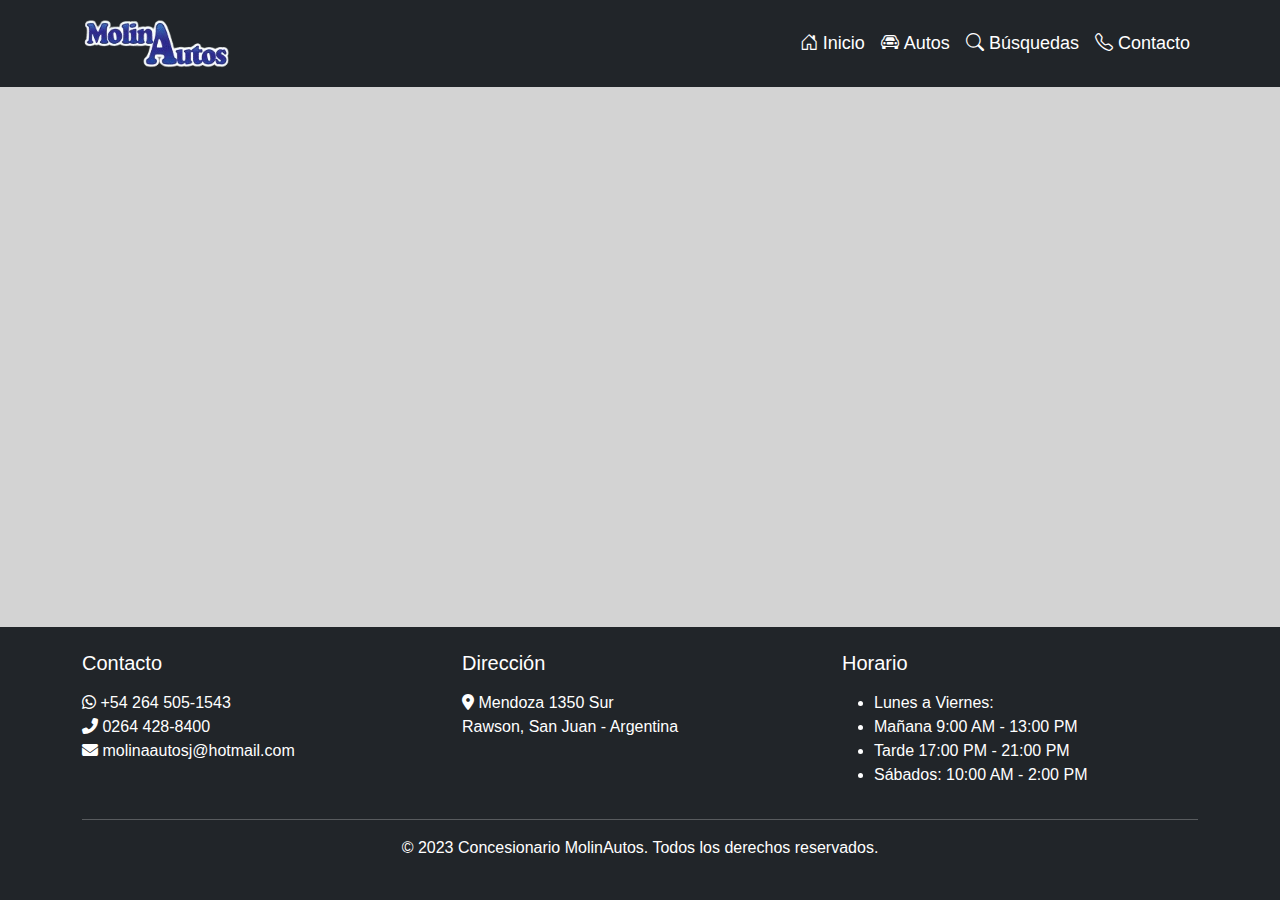
==== busqueda.html @ a7dfe0cb "first commit" ====
<!DOCTYPE html>
<html lang="es">
<head>
    <meta charset="UTF-8">
    <meta name="viewport" content="width=device-width, initial-scale=1.0">
    <title>MolinAutos - Concesionario de Confianza</title>
    <link href="https://cdn.jsdelivr.net/npm/bootstrap@5.3.0/dist/css/bootstrap.min.css" rel="stylesheet">
    <link href="https://cdn.jsdelivr.net/npm/bootstrap-icons@1.7.2/font/bootstrap-icons.css" rel="stylesheet">
    <link href="styles.css" rel="stylesheet">

    <link rel="stylesheet" href="https://cdnjs.cloudflare.com/ajax/libs/font-awesome/6.2.0/css/all.min.css">
    
</head>
<body>
    <header>
        <nav class="navbar navbar-expand-lg navbar-dark bg-dark">
            <div class="container">
                <a class="navbar-brand" href="index.html">
                    <img src="img/logo-removebg-preview (2).png" alt="MolinAutos Logo" width="150" height="auto">
                </a>
                <button class="navbar-toggler" type="button" data-bs-toggle="collapse" data-bs-target="#navbarNav" aria-controls="navbarNav" aria-expanded="false" aria-label="Toggle navigation">
                    <span class="navbar-toggler-icon"></span>
                </button>
                <div class="collapse navbar-collapse" id="navbarNav">
                    <ul class="navbar-nav ms-auto">
                        <li class="nav-item">
                            <a class="nav-link" href="index.html"><i class="bi bi-house-door" aria-hidden="true"></i> <span>Inicio</span></a>
                        </li>
                        <li class="nav-item">
                            <a class="nav-link" href="autos.html"><i class="bi bi-car-front" aria-hidden="true"></i> <span>Autos</span></a>
                        </li>
                        <li class="nav-item">
                            <a class="nav-link" href="busqueda.html"><i class="bi bi-search" aria-hidden="true"></i> <span>Búsquedas</span></a>
                        </li>
                        <li class="nav-item">
                            <a class="nav-link" href="contacto.html"><i class="bi bi-telephone" aria-hidden="true"></i> <span>Contacto</span></a>
                        </li>
                    </ul>
                </div>
            </div>
        </nav>
    </header>

    <main>
    </main>

    <footer class="bg-dark text-white py-4">
        <div class="container">
          <div class="row">
            <div class="col-md-4 mb-3 mb-md-0">
              <h3>Contacto</h3>
              <ul class="list-unstyled">
                <li><a href="https://wa.me/5492645051543" class="text-white"><i class="fab fa-whatsapp"></i> +54 264 505-1543</a></li>
                <li><a href="tel:02644288400" class="text-white"><i class="fas fa-phone-alt"></i> 0264 428-8400</a></li>
                <li><a href="mailto:molinaautosj@hotmail.com" class="text-white"><i class="fas fa-envelope"></i> molinaautosj@hotmail.com</a></li>
              </ul>
            </div>
            <div class="col-md-4 mb-3 mb-md-0">
              <h3>Dirección</h3>
              <address>
                <i class="fas fa-map-marker-alt"></i>
                Mendoza 1350 Sur<br>
                Rawson, San Juan - Argentina
              </address>
            </div>
            <div class="col-md-4">
              <h3>Horario</h3>
              <ul>
                <li>Lunes a Viernes:</li>
                <li>Mañana 9:00 AM - 13:00 PM</li>
                <li>Tarde 17:00 PM - 21:00 PM</li>
                <li>Sábados: 10:00 AM - 2:00 PM</li>
              </ul>
            </div>
          </div>
          <hr>
          <div class="text-center mt-3">
            <p>&copy; 2023 Concesionario MolinAutos. Todos los derechos reservados.</p>
          </div>
        </div>
      </footer>

    <script src="https://cdn.jsdelivr.net/npm/bootstrap@5.3.0/dist/js/bootstrap.bundle.min.js"></script>
</body>
</html>
---- styles.css ----
body {
    display: flex;
    flex-direction: column;
    min-height: 100vh;
    background-color:#d3d3d3 ;
    font-family: Arial, sans-serif
}

main {
    flex: 1;
}

.navbar-nav .nav-link {
    font-size: 18px;
    display: flex;
    align-items: center;
    transition: color 0.3s ease;
    color:white
}

.navbar-nav .nav-link i {
    margin-right: 5px;
}

.navbar-nav .nav-link:hover {
    color: #1971c2;
}

.navbar-nav .nav-link i {
    margin-right: 5px;
}

.carousel-item {
    height: 60vh;
    max-height: 600px;
}

.carousel-caption h2 {
    font-size: 25px;
    margin-bottom: 0.5rem;
}

.carousel-item img {
    width: 100%;
    height: 100%;
    object-fit: cover;
    object-position: center;
}

.carousel-caption {
    width: 100%;
    background-color: rgba(0, 0, 0, 0.6);
    padding: 20px;
    bottom: 0;
    left: 0;
}

.titulo  {
    padding-top: 4px;
}

.titulo h1 {
    color: #333;
    font-size: 3rem;
    font-weight: bold;
}

.actions .btn {
    background-color: #1971c2;
    border-color: #1971c2;
}

.btn-lg {
    padding: 0.75rem 1.5rem;
    font-size: 1.1rem;
    transition: background-color 0.3s ease, transform 0.3s ease;
}

.btn-lg:hover {
    transform: translateY(-2px);
}

.card {
    box-shadow: 0 4px 8px rgba(0,0,0,0.1);
    transition: box-shadow 0.3s ease;
}

.location .card-body{
    color: white ;
    background-color:  #1971c2;
}
.card:hover {
    box-shadow: 0 8px 16px rgba(0,0,0,0.2);
}

.card-title {
    font-size: 1.75rem;
    line-height: 1.5;
    color: #ffffff;
    margin-bottom: 1rem;
}

.about-us .card-title{
    font-size: 1.75rem;
    line-height: 1.5;
    color: #000000;
    margin-bottom: 1rem;
}

.card-text {
    font-size: 1rem;
    line-height: 1.6;
    color: #555;
}


footer {
    background-color: #343a40;
}

footer h3 {
    color: #fff;
    font-size: 1.25rem;
    margin-bottom: 1rem;
}

footer a {
    color: #fff;
    text-decoration: none;
    transition: color 0.3s ease;
}

footer a:hover {
    color: #007bff;
    text-decoration: underline;
}


@media (max-width: 768px) {
    .carousel-item {
        height: 40vh;
    }

    .card-img-top {
        height: 200px;
    }

    .titulo h1 {
        font-size: 2rem;
    }

    .card-title {
        font-size: 1.5rem;
    }

    .card-text {
        font-size: 0.9rem;
    }

    .btn-lg {
        padding: 0.5rem 1rem;
        font-size: 1rem;
    }
}
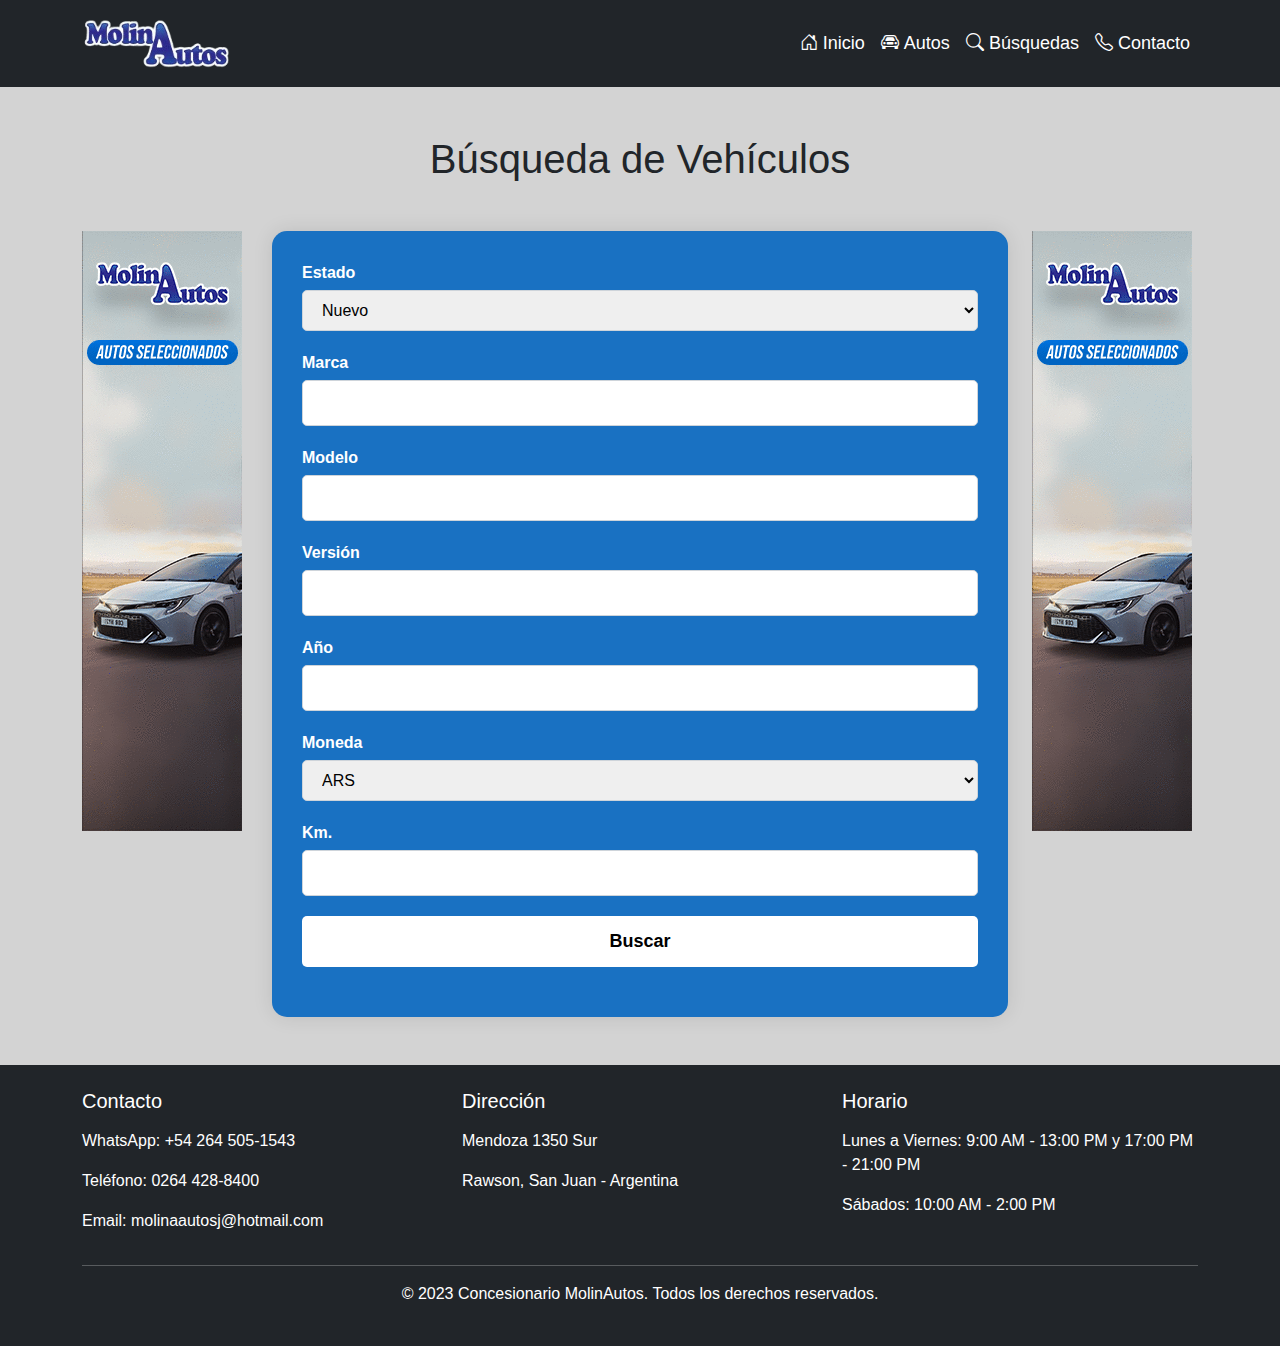
==== commit 09ae5fb2: "Añadimos autos, busqueda y contacto" ====
--- a/busqueda.html
+++ b/busqueda.html
@@ -3,13 +3,11 @@
 <head>
     <meta charset="UTF-8">
     <meta name="viewport" content="width=device-width, initial-scale=1.0">
-    <title>MolinAutos - Concesionario de Confianza</title>
+    <title>MolinAutos - Búsqueda de Vehículos</title>
     <link href="https://cdn.jsdelivr.net/npm/bootstrap@5.3.0/dist/css/bootstrap.min.css" rel="stylesheet">
     <link href="https://cdn.jsdelivr.net/npm/bootstrap-icons@1.7.2/font/bootstrap-icons.css" rel="stylesheet">
     <link href="styles.css" rel="stylesheet">
-
-    <link rel="stylesheet" href="https://cdnjs.cloudflare.com/ajax/libs/font-awesome/6.2.0/css/all.min.css">
-    
+    <link href="busqueda.css" rel="stylesheet">
 </head>
 <body>
     <header>
@@ -30,7 +28,7 @@
                             <a class="nav-link" href="autos.html"><i class="bi bi-car-front" aria-hidden="true"></i> <span>Autos</span></a>
                         </li>
                         <li class="nav-item">
-                            <a class="nav-link" href="busqueda.html"><i class="bi bi-search" aria-hidden="true"></i> <span>Búsquedas</span></a>
+                            <a class="nav-link active" href="busquedas.html"><i class="bi bi-search" aria-hidden="true"></i> <span>Búsquedas</span></a>
                         </li>
                         <li class="nav-item">
                             <a class="nav-link" href="contacto.html"><i class="bi bi-telephone" aria-hidden="true"></i> <span>Contacto</span></a>
@@ -42,44 +40,87 @@
     </header>
 
     <main>
+        <div class="container my-5">
+            <h1 class="text-center mb-5">Búsqueda de Vehículos</h1>
+            <div class="row justify-content-center">
+                <div class="col-lg-2 d-none d-lg-block">
+                    <img src="img\images.gif?height=600&width=160" alt="GIF izquierdo" class="img-fluid sticky-top" style="top: 20px;">
+                </div>
+                <div class="col-lg-8">
+                    <form id="busqueda-form" class="busqueda-form">
+                        <div class="form-group">
+                            <label for="estado">Estado</label>
+                            <select type="text" id="estado" name="estado" required>
+                                <option value="nuevo">Nuevo</option>
+                                <option value="usado">Usado</option>
+                            </select>
+                        </div>
+                        <div class="form-group">
+                            <label for="marca">Marca</label>
+                            <input type="text" id="marca" name="marca" required>
+                        </div>
+                        <div class="form-group">
+                            <label for="modelo">Modelo</label>
+                            <input type="text" id="modelo" name="modelo" required>
+                        </div>
+                        <div class="form-group">
+                            <label for="version">Versión</label>
+                            <input type="text" id="version" name="version">
+                        </div>
+                        <div class="form-group">
+                            <label for="ano">Año</label>
+                            <input type="number" id="ano" name="ano" min="1900" max="2099" step="1" required>
+                        </div>
+                        <div class="form-group">
+                            <label for="moneda">Moneda</label>
+                            <select id="moneda" name="moneda" required>
+                                <option value="ARS">ARS</option>
+                                <option value="USD">USD</option>
+                            </select>
+                        </div>
+                        <div class="form-group">
+                            <label for="km">Km.</label>
+                            <input type="number" id="km" name="km" min="0" step="1" required>
+                        </div>
+                        <div class="form-group">
+                            <button type="submit" class="btn btn-primary">Buscar</button>
+                        </div>
+                    </form>
+                </div>
+                <div class="col-lg-2 d-none d-lg-block">
+                    <img src="img\images.gif?height=600&width=160" alt="GIF derecho" class="img-fluid sticky-top" style="top: 20px;">
+                </div>
+            </div>
+        </div>
     </main>
 
     <footer class="bg-dark text-white py-4">
         <div class="container">
-          <div class="row">
-            <div class="col-md-4 mb-3 mb-md-0">
-              <h3>Contacto</h3>
-              <ul class="list-unstyled">
-                <li><a href="https://wa.me/5492645051543" class="text-white"><i class="fab fa-whatsapp"></i> +54 264 505-1543</a></li>
-                <li><a href="tel:02644288400" class="text-white"><i class="fas fa-phone-alt"></i> 0264 428-8400</a></li>
-                <li><a href="mailto:molinaautosj@hotmail.com" class="text-white"><i class="fas fa-envelope"></i> molinaautosj@hotmail.com</a></li>
-              </ul>
+            <div class="row">
+                <div class="col-md-4 mb-3 mb-md-0">
+                    <h3>Contacto</h3>
+                    <p>WhatsApp: <a href="https://wa.me/5492645051543" class="text-white">+54 264 505-1543</a></p>
+                    <p>Teléfono: <a href="tel:02644288400" class="text-white">0264 428-8400</a></p>
+                    <p>Email: <a href="mailto:molinaautosj@hotmail.com" class="text-white">molinaautosj@hotmail.com</a></p>
+                </div>
+                <div class="col-md-4 mb-3 mb-md-0">
+                    <h3>Dirección</h3>
+                    <p>Mendoza 1350 Sur</p>
+                    <p>Rawson, San Juan - Argentina</p>
+                </div>
+                <div class="col-md-4">
+                    <h3>Horario</h3>
+                    <p>Lunes a Viernes: 9:00 AM - 13:00 PM y 17:00 PM - 21:00 PM</p>
+                    <p>Sábados: 10:00 AM - 2:00 PM</p>
+                </div>
             </div>
-            <div class="col-md-4 mb-3 mb-md-0">
-              <h3>Dirección</h3>
-              <address>
-                <i class="fas fa-map-marker-alt"></i>
-                Mendoza 1350 Sur<br>
-                Rawson, San Juan - Argentina
-              </address>
+            <hr>
+            <div class="text-center mt-3">
+                <p>&copy; 2023 Concesionario MolinAutos. Todos los derechos reservados.</p>
             </div>
-            <div class="col-md-4">
-              <h3>Horario</h3>
-              <ul>
-                <li>Lunes a Viernes:</li>
-                <li>Mañana 9:00 AM - 13:00 PM</li>
-                <li>Tarde 17:00 PM - 21:00 PM</li>
-                <li>Sábados: 10:00 AM - 2:00 PM</li>
-              </ul>
-            </div>
-          </div>
-          <hr>
-          <div class="text-center mt-3">
-            <p>&copy; 2023 Concesionario MolinAutos. Todos los derechos reservados.</p>
-          </div>
         </div>
-      </footer>
+    </footer>
 
     <script src="https://cdn.jsdelivr.net/npm/bootstrap@5.3.0/dist/js/bootstrap.bundle.min.js"></script>
 </body>
-</html>+</html>
--- a/busqueda.css
+++ b/busqueda.css
@@ -0,0 +1,94 @@
+.busqueda-form {
+    background-color: #1971c2;
+    padding: 30px;
+    border-radius: 15px;
+    box-shadow: 0 0 20px rgba(0, 0, 0, 0.1);
+}
+
+.form-group {
+    margin-bottom: 20px;
+}
+
+.form-group label {
+    display: block;
+    margin-bottom: 5px;
+    font-weight: bold;
+    color: #ffffff;
+}
+
+.form-group input,
+.form-group select {
+    width: 100%;
+    padding: 10px 15px;
+    border: 1px solid #ced4da;
+    border-radius: 5px;
+    font-size: 16px;
+    transition: border-color 0.3s ease-in-out;
+}
+
+.form-group input:focus,
+.form-group select:focus {
+    outline: none;
+    border-color: #007bff;
+    box-shadow: 0 0 0 0.2rem rgba(0, 123, 255, 0.25);
+}
+
+.form-group button {
+    width: 100%;
+    padding: 12px;
+    background-color: #ffffff;
+    color: #000000;
+    border: none;
+    border-radius: 5px;
+    font-size: 18px;
+    font-weight: bold;
+    cursor: pointer;
+    transition: background-color 0.3s ease;
+}
+
+.form-group button:hover {
+    background-color: #d3d3d3;
+    color:#000000
+}
+
+/* Estilos para los GIFs laterales */
+.sticky-top {
+    top: 20px;
+}
+
+@media (max-width: 991.98px) {
+    .busqueda-form {
+        padding: 20px;
+    }
+
+    .form-group {
+        margin-bottom: 15px;
+    }
+
+    .form-group input,
+    .form-group select,
+    .form-group button {
+        font-size: 14px;
+    }
+}
+
+@media (max-width: 575.98px) {
+    .busqueda-form {
+        padding: 15px;
+    }
+
+    .form-group {
+        margin-bottom: 10px;
+    }
+
+    .form-group label {
+        font-size: 14px;
+    }
+
+    .form-group input,
+    .form-group select,
+    .form-group button {
+        font-size: 12px;
+        padding: 8px 12px;
+    }
+}